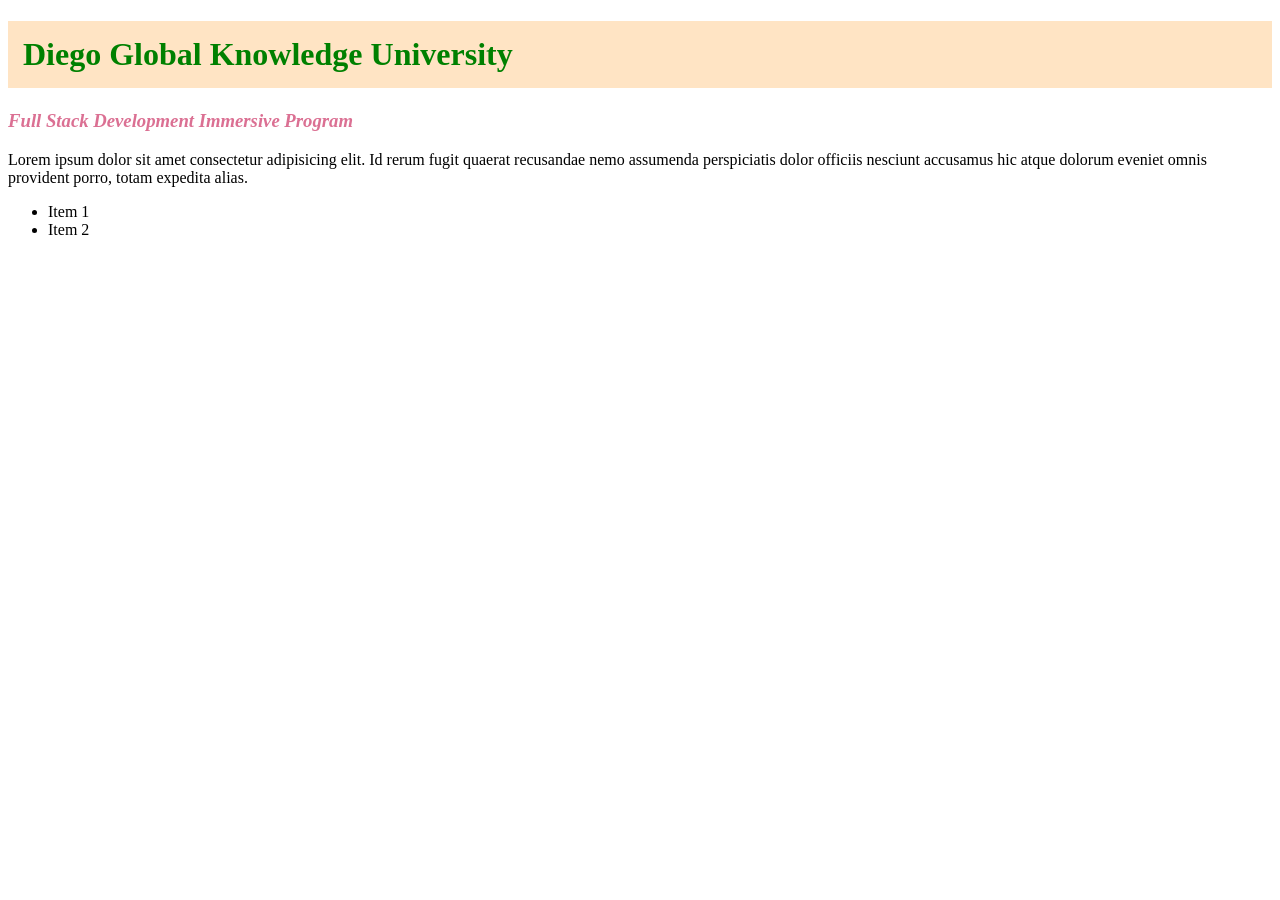
==== First Project -My Blog/Index.html @ 3ab9015e "Add files via upload" ====
<!DOCTYPE html>
<html lang="en">
<head>
    <meta charset="UTF-8">
    <meta name="viewport" content="width=device-width, initial-scale=1.0">
    <title>My Blog SDGKU</title>
</head>
<link rel="stylesheet" href="mystyle.css">
<body>
    <h1><strong>Diego Global Knowledge University</strong></h1>
    <h3><em>Full Stack Development Immersive Program</em></h3>

    <p>Lorem ipsum dolor sit amet consectetur adipisicing elit. Id rerum fugit quaerat recusandae nemo assumenda perspiciatis dolor officiis nesciunt accusamus hic atque dolorum eveniet omnis provident porro, totam expedita alias.</p>

    <ul>
        <li>Item 1</li>
        <li>Item 2</li>
    </ul>
</body>
</html>
---- First Project -My Blog/mystyle.css ----
h1 {color:green;
background-color:bisque;
padding: 15px;

}
h3 {color:palevioletred;
}
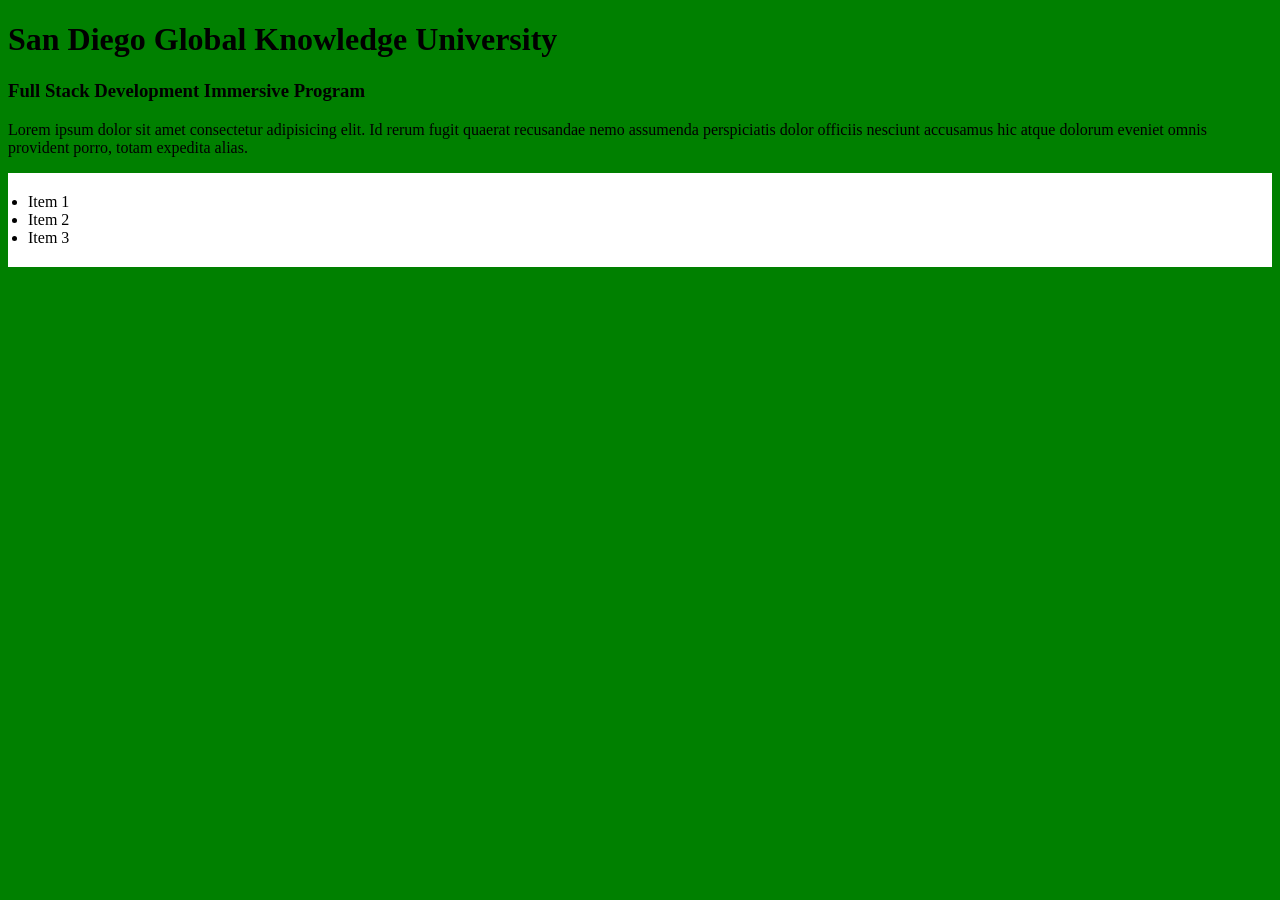
==== commit 264951a0: "Add files via upload" ====
--- a/First Project -My Blog/Index.html
+++ b/First Project -My Blog/Index.html
@@ -7,14 +7,15 @@
 </head>
 <link rel="stylesheet" href="mystyle.css">
 <body>
-    <h1><strong>Diego Global Knowledge University</strong></h1>
-    <h3><em>Full Stack Development Immersive Program</em></h3>
+    <h1><strong>San Diego Global Knowledge University</strong></h1>
+    <h3>Full Stack Development Immersive Program</h3>
 
     <p>Lorem ipsum dolor sit amet consectetur adipisicing elit. Id rerum fugit quaerat recusandae nemo assumenda perspiciatis dolor officiis nesciunt accusamus hic atque dolorum eveniet omnis provident porro, totam expedita alias.</p>
 
     <ul>
         <li>Item 1</li>
         <li>Item 2</li>
+        <li>Item 3</li>
     </ul>
 </body>
 </html>
--- a/First Project -My Blog/mystyle.css
+++ b/First Project -My Blog/mystyle.css
@@ -1,7 +1,13 @@
-h1 {color:green;
-background-color:bisque;
-padding: 15px;
+h1 {color:black;
+text-align: left;
 
 }
-h3 {color:palevioletred;
+h3 {color:black;
+}
+body{background-color: green;
+}
+
+ul{
+    background-color: white;
+    padding: 20px;
 }
